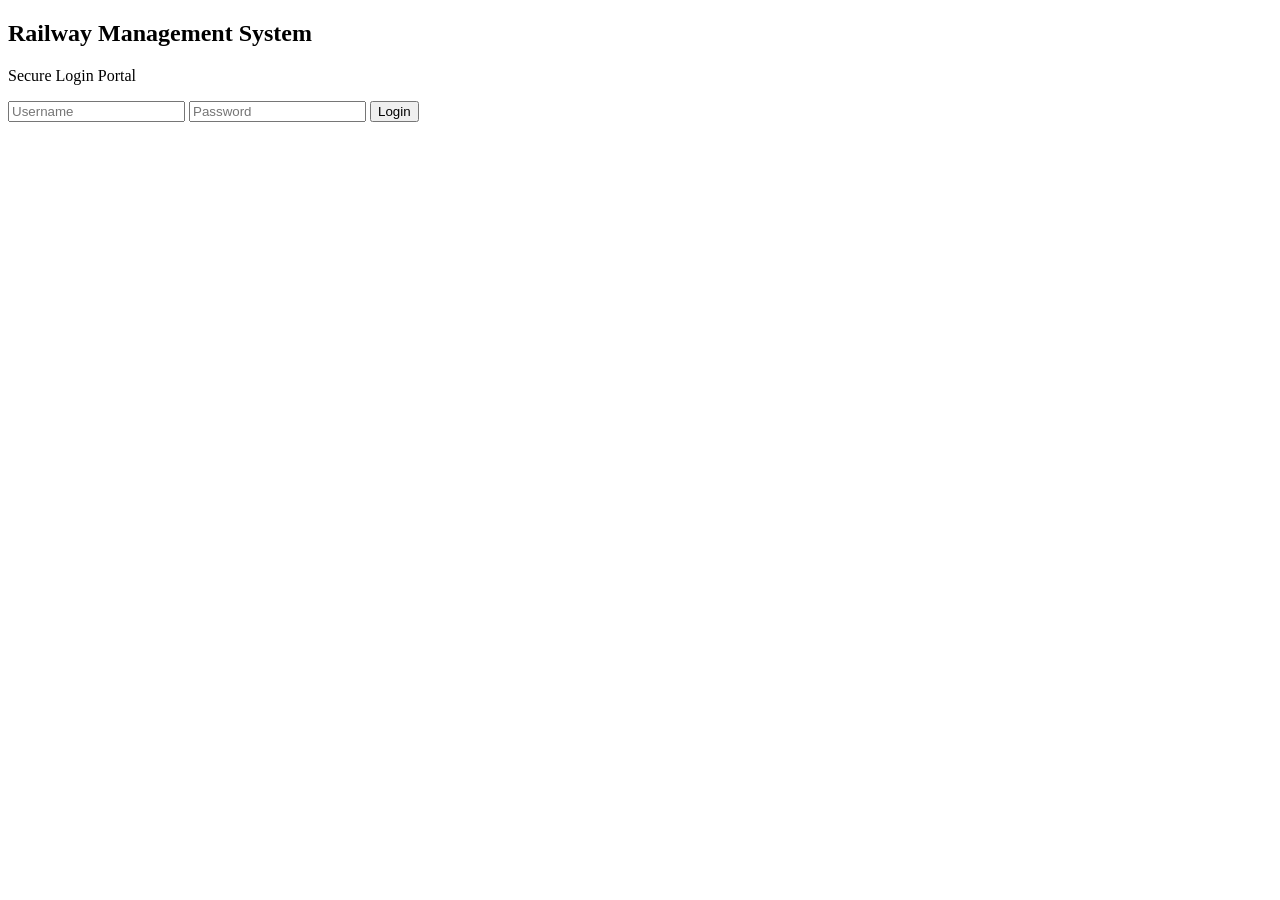
==== templates/login.html @ edb291a6 "Initial commit - Railway Management System" ====
<!DOCTYPE html>
<html>
<head>
    <title>Login - Railway System</title>
    <link rel="stylesheet" href="{{ url_for('static', filename='style.css') }}">
</head>
<body class="login-page">

    <div class="login-box">
        <h2>Railway Management System</h2>
        <p class="subtitle">Secure Login Portal</p>

        <form method="POST">
            <input type="text" name="username" placeholder="Username" required>
            <input type="password" name="password" placeholder="Password" required>
            <button type="submit">Login</button>
        </form>

    </div>

</body>
</html>
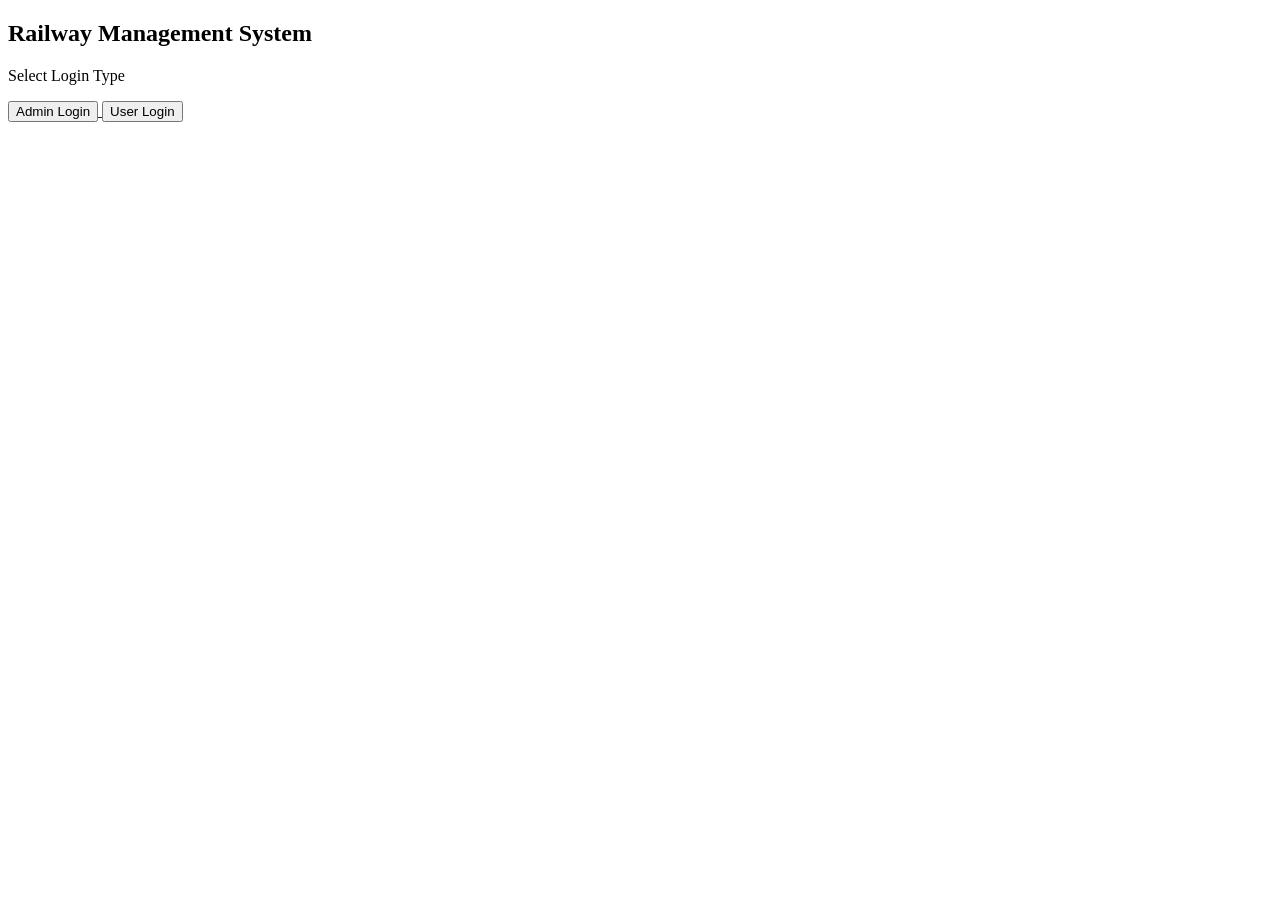
==== commit 736e9f19: "Updated login system and booking confirmation" ====
--- a/templates/login.html
+++ b/templates/login.html
@@ -8,13 +8,17 @@
 
     <div class="login-box">
         <h2>Railway Management System</h2>
-        <p class="subtitle">Secure Login Portal</p>
+        <p class="subtitle">Select Login Type</p>
 
-        <form method="POST">
-            <input type="text" name="username" placeholder="Username" required>
-            <input type="password" name="password" placeholder="Password" required>
-            <button type="submit">Login</button>
-        </form>
+        <div class="login-buttons">
+            <a href="/admin_login">
+                <button type="button" class="admin-btn">Admin Login</button>
+            </a>
+
+            <a href="/user_login">
+                <button type="button" class="user-btn">User Login</button>
+            </a>
+        </div>
 
     </div>
 
